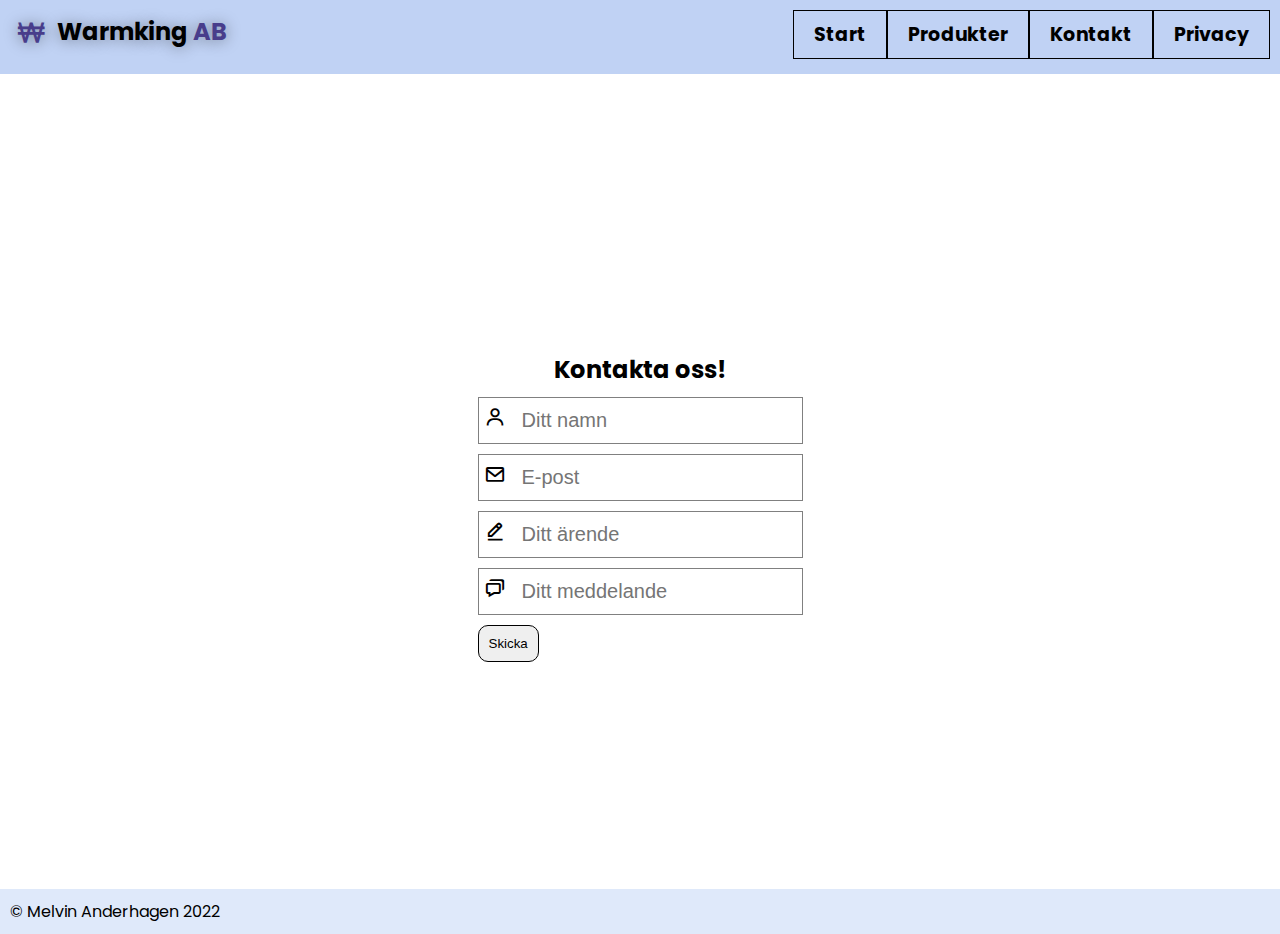
==== HTML/kontakt.html @ 44ed8a5a "first commit" ====
<!DOCTYPE html>
<html lang="en">
<head>
    <meta charset="UTF-8">
    <meta http-equiv="X-UA-Compatible" content="IE=edge">
    <meta name="viewport" content="width=device-width, initial-scale=1.0">
    <link rel="stylesheet" href="/CSS/style.css">
    <link href='https://unpkg.com/boxicons@2.1.1/css/boxicons.min.css' rel='stylesheet'>
    <title>Document</title>
</head>
<body>
    <header class="siteheader">
        <div class="logo">
            <h1>
                <i class='bx bx-won logo-icon'></i>
                <h2 class="logo-title">Warmking <span class="logo-icon">AB</span></h2>
            </h1>
        </div>
        <nav>
        <div class="navbar">
            <ul class="navbar-items">
                <li><a class="navbar-item" href="/HTML/index.html">Start</a></li>
                <li><a class="navbar-item" href="#">Produkter</a></li>
                <li><a class="navbar-item" href="/HTML/kontakt.html">Kontakt</a></li>
                <li><a class="navbar-item" href="/HTML/privacy.html">Privacy</a>
            </ul>
        </div>
    </nav>
        <div class="navbar-icons">
            <a href="#"><i class='bx bx-menu navbar-icon' ></i></a>
        </div>
    </header>
    
    <main class="contact-main">
        <h2>Kontakta oss!</h2>
        <div class="contact-content">
        <form action="https://formshow.systementor.se" method="post">
            <div class="contact-content-box">
                <i class="bx bx-user"></i>
                <input class="contact-input-box" placeholder="Ditt namn" name="Name" type="text">
            </div>
            <div class="contact-content-box">
                <i class="bx bx-envelope"></i>
            <input class="contact-input-box" type="text" name="Email" placeholder="E-post">
        </div>
            <div class="contact-content-box">
                <i class='bx bx-edit-alt' ></i>
                <input class="contact-input-box" type="text" name="Subject" placeholder="Ditt ärende">
            </div>
            <div class="contact-content-box">
                <i class='bx bx-chat' ></i>
                <input class="contact-input-box" type="text" name="Message" placeholder="Ditt meddelande">
            </div>
                <input class="ctn-button" type="submit" value="Skicka">
        </form>
    </div>
    </main>
    <footer class="sitefooter">
        &copy; Melvin Anderhagen 2022
    </footer>
</body>
</html>
---- CSS/style.css ----
@import url('https://fonts.googleapis.com/css2?family=Poppins:wght@400;700&display=swap');
/* Styling reset */
*{
    padding: 0;
    margin: 0;
    box-sizing: border-box;
    text-decoration: none;
    scroll-behavior: smooth;
    list-style: none;
}

body{
    font-family: 'Poppins', sans-serif;
}

.navbar-icons{
    display: none;
}

.logo-icon{
    color: darkslateblue;
}

.logo-title{
    margin-top: 3px;
    margin-left: 10px;
}

.siteheader{
    display: flex;
    justify-content: space-between;
    align-items: center;
    margin-bottom: 50px;
    background-color: rgb(97, 143, 228, 0.4);
    padding-bottom: 15px;
}

.logo{
    display: flex;
    margin-top: 10px;
    padding-left: 15px;
    text-shadow: 0px 1px 15px rgb(0, 0, 0, 0.4);
}

.navbar-items{
    display: flex;
    padding: 10px;
    font-size: 19px;
    font-weight: 700;
    margin-top: 10px;
}

.navbar-item{
    color: black;
    border: 1px solid black;
    padding: 10px 20px;
}

.news{
    display: flex;
    flex-direction: column;
    padding: 15px;
}

.sitemain{
    height: 85vh;
    padding: 0px 100px;
    overflow: hidden;
}

.navbar-item:hover{
    background-color: rgb(97, 143, 228, 0.2);
}

.news-card-btn{
    border: 1px solid black;
    border-radius: 10px;
    padding: 10px;
    display: inline-block;
    color: black;
}

.news-card-btn:hover{
    background-color: rgb(186, 191, 195, 0.4);
}

.news-card{
    border: 1px solid black;
    margin-bottom: 10px;
}

.news-card-content{
    display: flex;
    flex-direction: column;
    padding: 20px;
    gap: 10px;
    align-items: center;
    text-align: center; 
}

.news-card-title{
    display: flex;
    border: 1px solid black;
    justify-content: space-between;
    padding: 5px;
}

.sitefooter{
    display: flex;
    background-color: rgb(97, 143, 228, 0.2);
    padding: 10px;
    text-align: center;
}

.newssite-title{
    display: flex;
    justify-content: space-between;
    padding: 0px 20px;
    align-items: center;
}

.newssite-article{
    display: flex;
    flex-direction: column;
    gap: 15px;
    text-align: center;
    padding: 15px 50px;
}

.contact-input-box{
    padding:10px;
    font-size: 20px;
    border:none;
    outline:none; 
}

.privacy-title{
    margin: 5px;
}

.privacy-text{
    padding: 20px;
    font-weight: 700;
}

.contact-main{
    display: flex;
    flex-direction: column;
    justify-content: center;
    align-items: center;
    height: 85vh;
}

.contact-content{
    display: flex;
    justify-content: center;
    align-items: center;
}

.contact-content-box{
    font-size:22px;
    margin:10px;
    padding: 1px 5px;
    border: 1px solid grey;
}

.ctn-button{
    border: 1px solid black;
    border-radius: 10px;
    padding: 10px;
    margin-left: 10px;
}

.ctn-button:hover{
    cursor : pointer;
}

@media only screen and (max-width: 786px) {
    .navbar-icons{
        display: inline-block;
        font-weight: 700;
        font-size: 26px;
        margin-top: 10px;
    }

    .navbar-icon{
        color: black;
    }

    .navbar-items{
        display:none;
    }
}
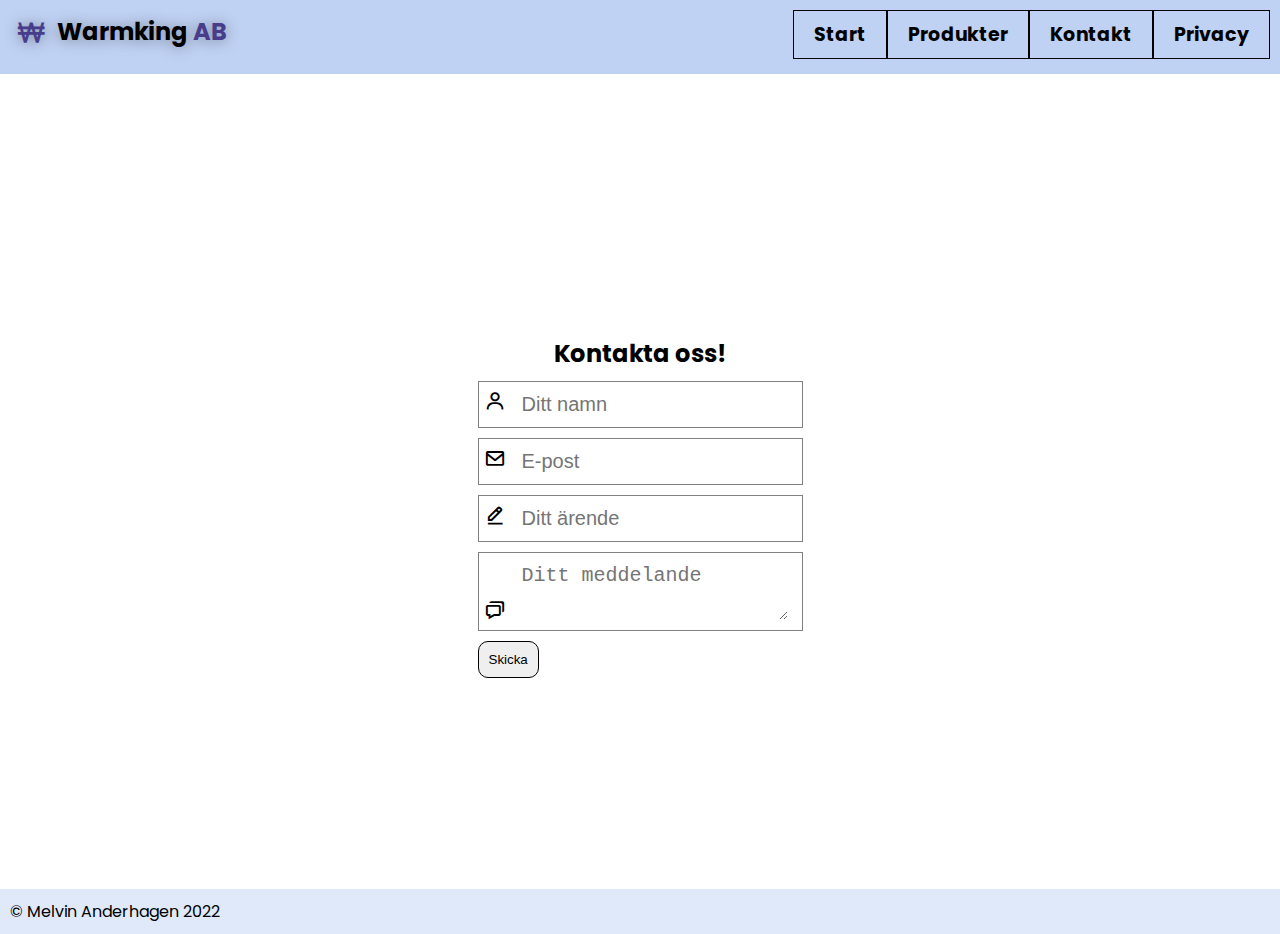
==== commit e45efad6: "Kontakt changes." ====
--- a/HTML/kontakt.html
+++ b/HTML/kontakt.html
@@ -49,7 +49,7 @@
             </div>
             <div class="contact-content-box">
                 <i class='bx bx-chat' ></i>
-                <input class="contact-input-box" type="text" name="Message" placeholder="Ditt meddelande">
+                <textarea class="contact-input-box" type="text" name="Message" placeholder="Ditt meddelande"></textarea>
             </div>
                 <input class="ctn-button" type="submit" value="Skicka">
         </form>
